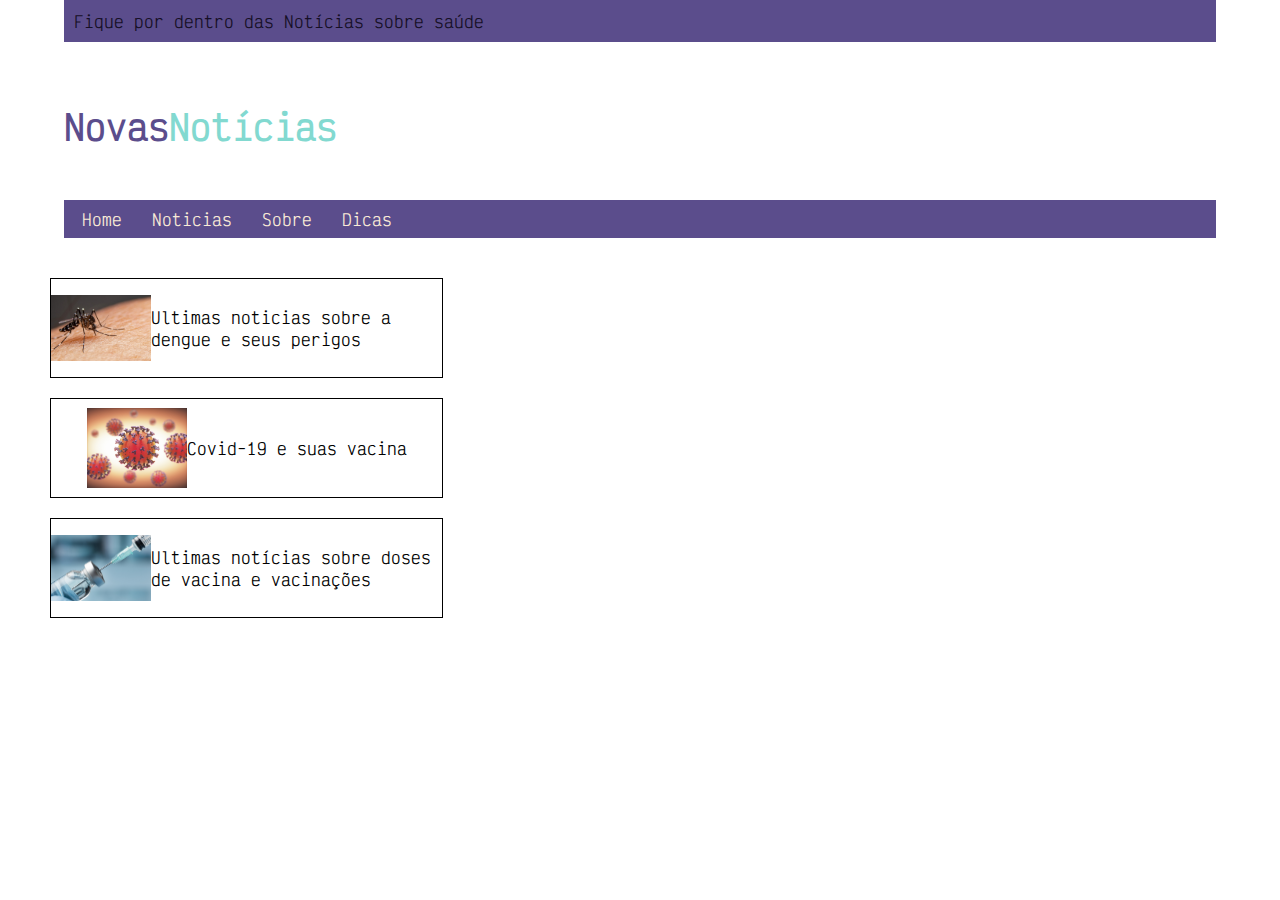
==== index.html @ b9c5b4da "ok" ====
<!DOCTYPE html>
<html lang="en">
<head>
    <meta charset="UTF-8">
    <meta name="viewport" content="width=device-width, initial-scale=1.0">
    <link rel="stylesheet" href="css/style.css">
    <link rel="shortcut icon" href="img/assistencia-medica_318-164037.avif" type="image/x-icon">
    
    <title>Novas Notícias</title>
</head>
    
    <body>
    <header>
        <div class="center">
         <div class="header">
            <p> Fique por dentro das Notícias sobre saúde</p>
        </div>

        <div class="wraper-header">
            <div class="logo">
                <h2><span>Novas</span>Notícias</h2>
                <div class="banner">
                    
                </div>
            </div>
        </div>
    </div>
</header>
<div class="center">
    <div class="menu-main">
        <a href="index.html">Home</a>
        <a href="noticias.html">Noticias</a>
        <a href="informa.html">Sobre</a>
        <a href="dicas.html">Dicas</a>
</div>
    <section class="noticias">
        <div class="center">
            <div class="noticias-wraper">
                <div class="noticias-destaque">
                
                    </div>
                </div>
            </div>
        </div>
    </section>
</div>
<div class="outras-noticias-1"></div>
    </style>
    <section class="linha">
        <div class="grid"> <img src="img/mosquito.jpeg" alt="dengue" width="100px"> <p> Ultimas noticias sobre a dengue e seus perigos</p></div>
    </section>
    <section class="linha">
    <div class="grid"> <img src="img/covid-19.jpg" alt="Covid 19 dados" width="100px"> <p>Covid-19 e suas vacina </p></div>
    </section>
    <section class="linha">
        <div class="grid"> <img src="img/vacinass.jpg" alt="Vacinação e vacinas" width="100px"><p> Ultimas notícias sobre doses de vacina e vacinações</p></div>
    </section>
    </body>
</html>
---- css/style.css ----
@import url('https://fonts.googleapis.com/css2?family=Gruppo&family=Nunito+Sans:ital,opsz,wght@1,6..12,200;1,6..12,300&family=Victor+Mono:wght@200&display=swap');
*{
    margin: 0px;
    padding: 0px;
    box-sizing: border-box;
}
.center{
    display: flex;
    max-width: 1800px;
    margin: 0 auto;
    padding: 0 5%;
    flex-wrap: wrap;
}
.header{
    width: 100%;
    background-color:#5B4D8C ;
}
.header p{
    color: #160F26;
    padding: 10px;
}
header h2 span{
    color: #5B4D8C;
}
header h2{
    font-size: 35px ;
    color: #82D9D0;
}
.logo{
    margin-top: 10px;
}
.wraper-header{
    padding: 50px 0;
    width: 100%;
    display: flex;
    justify-content: space-between;
}
.menu-main{
    width: 100%;
    background-color: #5B4D8C;
    padding: 8px;
}
.menu-main a{
    display: inline-block;
    margin:0 10px;
    color: antiquewhite;
    text-decoration: none;
}
.menu-main a:hover{
    text-decoration: underline ;
}
.noticias-wraper{
    display: inline-block;
    width: 100%;
}
.noticias-destaque{
    width: 15%;
    padding-top: 1%;
    background-color:#ffffff;
    border: 1px solid white;
    position: relative ;
}
.noticias-destaque-single{
    left: 0;
    top: 0;
    position: absolute;
    width: 100%;
    height: 100%;
    background-size: cover;
    background-position: center;
}
.noticias-destaque-single h3{
    padding: 10px;
    color: #5B4D8C;
}
.grid{
    height: 100px;
    border: 1px solid black;
    justify-content: center;
    align-items: center;
    display: flex;
}
.linha{
    display: grid;
    grid-template-columns: 1fr 1fr 1fr;
    margin: 20px 50px;
    color: black;
 }
 .outras-noticias-1{
    display: inline-block;
    width: 100%;
 }
 .outras-noticias{
    width: 85%;
    padding-top: 2%;
    background-color: white;
    border: 1px solid white;
    position: relative;
 }
 div{
    font-family: 'Gruppo', sans-serif;
    font-family: 'Nunito Sans', sans-serif;
    font-family: 'Victor Mono', monospace;
 }
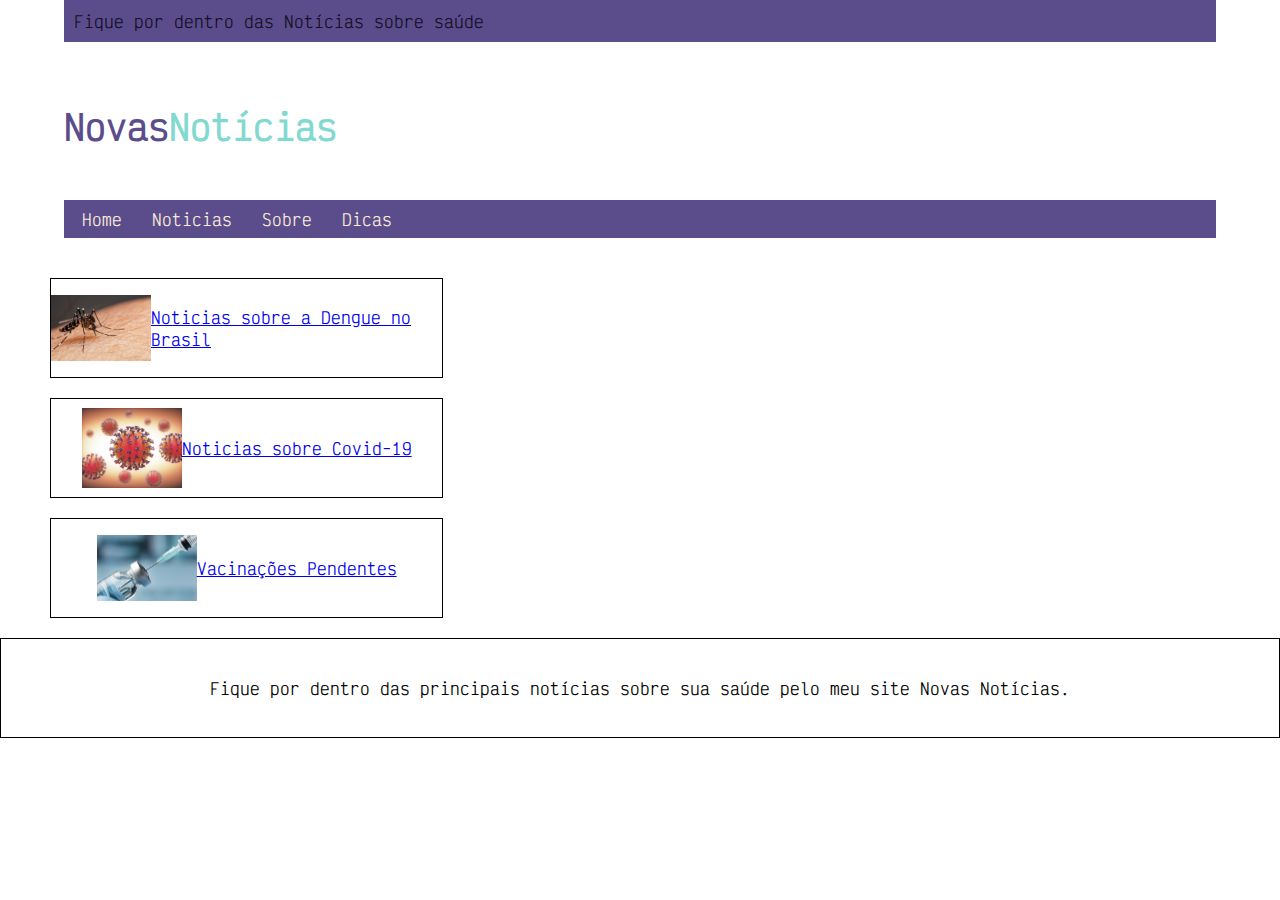
==== commit f5261cce: "ok" ====
--- a/index.html
+++ b/index.html
@@ -47,13 +47,14 @@
 <div class="outras-noticias-1"></div>
     </style>
     <section class="linha">
-        <div class="grid"> <img src="img/mosquito.jpeg" alt="dengue" width="100px"> <p> Ultimas noticias sobre a dengue e seus perigos</p></div>
+        <div class="grid"> <img src="img/mosquito.jpeg" alt="dengue" width="100px"><a href="informa.html"> Noticias sobre a Dengue no Brasil</a></p></div>
     </section>
     <section class="linha">
-    <div class="grid"> <img src="img/covid-19.jpg" alt="Covid 19 dados" width="100px"> <p>Covid-19 e suas vacina </p></div>
+    <div class="grid"> <img src="img/covid-19.jpg" alt="Covid 19 dados" width="100px"> <a href="informa.html">Noticias sobre Covid-19</a></div>
     </section>
     <section class="linha">
-        <div class="grid"> <img src="img/vacinass.jpg" alt="Vacinação e vacinas" width="100px"><p> Ultimas notícias sobre doses de vacina e vacinações</p></div>
+        <div class="grid"> <img src="img/vacinass.jpg" alt="Vacinação e vacinas" width="100px"><a href="informa.html"> Vacinações Pendentes </a>  </div>
     </section>
+    <div class="grid"> Fique por dentro das principais notícias sobre sua saúde pelo meu site Novas Notícias.</div>
     </body>
 </html>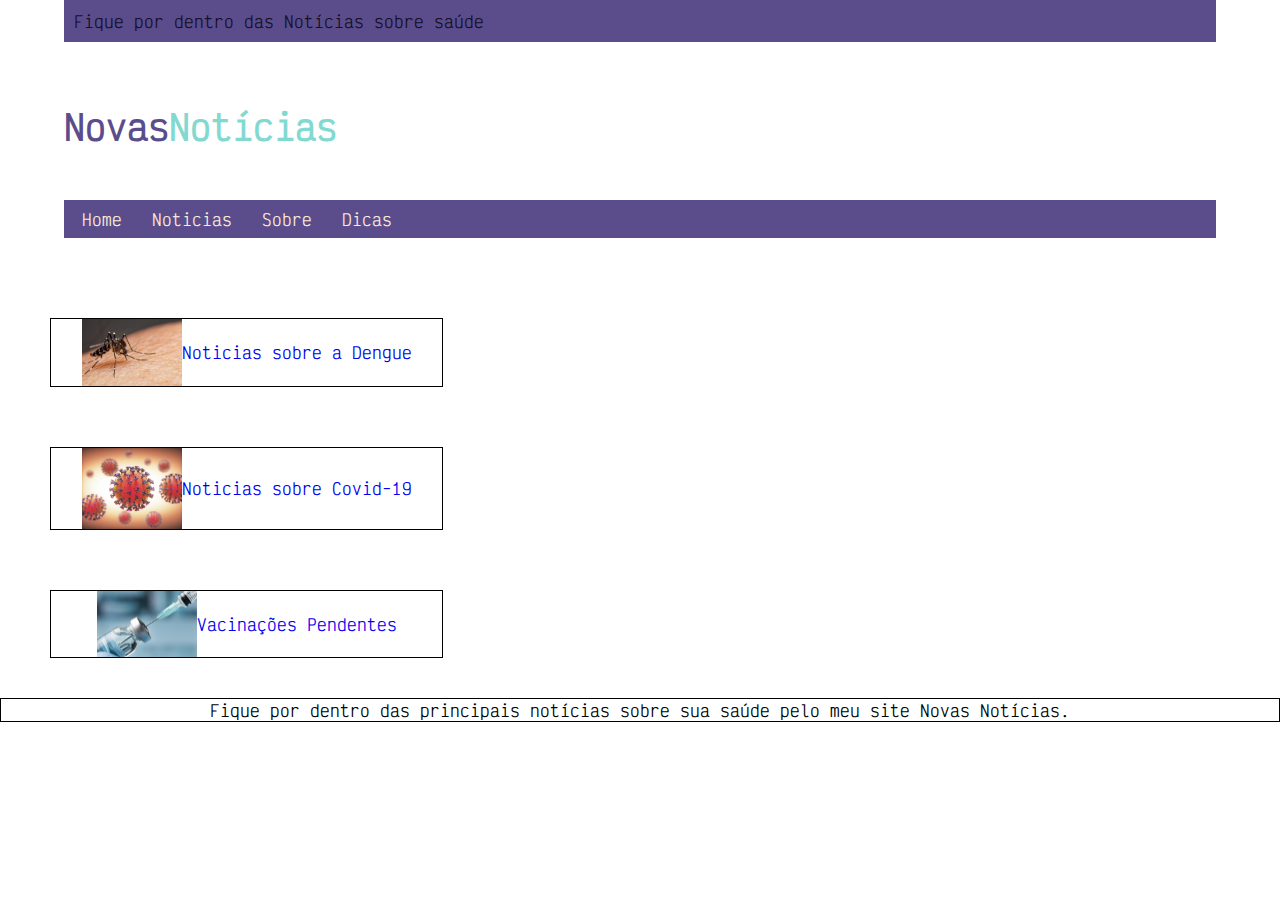
==== commit 6157837b: "ok" ====
--- a/index.html
+++ b/index.html
@@ -47,7 +47,7 @@
 <div class="outras-noticias-1"></div>
     </style>
     <section class="linha">
-        <div class="grid"> <img src="img/mosquito.jpeg" alt="dengue" width="100px"><a href="informa.html"> Noticias sobre a Dengue no Brasil</a></p></div>
+        <div class="grid"> <img src="img/mosquito.jpeg" alt="dengue" width="100px"><a href="informa.html"> Noticias sobre a Dengue</a></p></div>
     </section>
     <section class="linha">
     <div class="grid"> <img src="img/covid-19.jpg" alt="Covid 19 dados" width="100px"> <a href="informa.html">Noticias sobre Covid-19</a></div>
--- a/css/style.css
+++ b/css/style.css
@@ -7,7 +7,7 @@
 }
 .center{
     display: flex;
-    max-width: 1800px;
+    max-width: 2000px;
     margin: 0 auto;
     padding: 0 5%;
     flex-wrap: wrap;
@@ -75,7 +75,8 @@
     color: #5B4D8C;
 }
 .grid{
-    height: 100px;
+    height: auto;
+    margin-top: 40px;
     border: 1px solid black;
     justify-content: center;
     align-items: center;
@@ -85,7 +86,7 @@
     display: grid;
     grid-template-columns: 1fr 1fr 1fr;
     margin: 20px 50px;
-    color: black;
+    color: white;
  }
  .outras-noticias-1{
     display: inline-block;
@@ -103,4 +104,8 @@
     font-family: 'Nunito Sans', sans-serif;
     font-family: 'Victor Mono', monospace;
  }
- + a{
+    text-decoration: none;
+ }
+ 
+
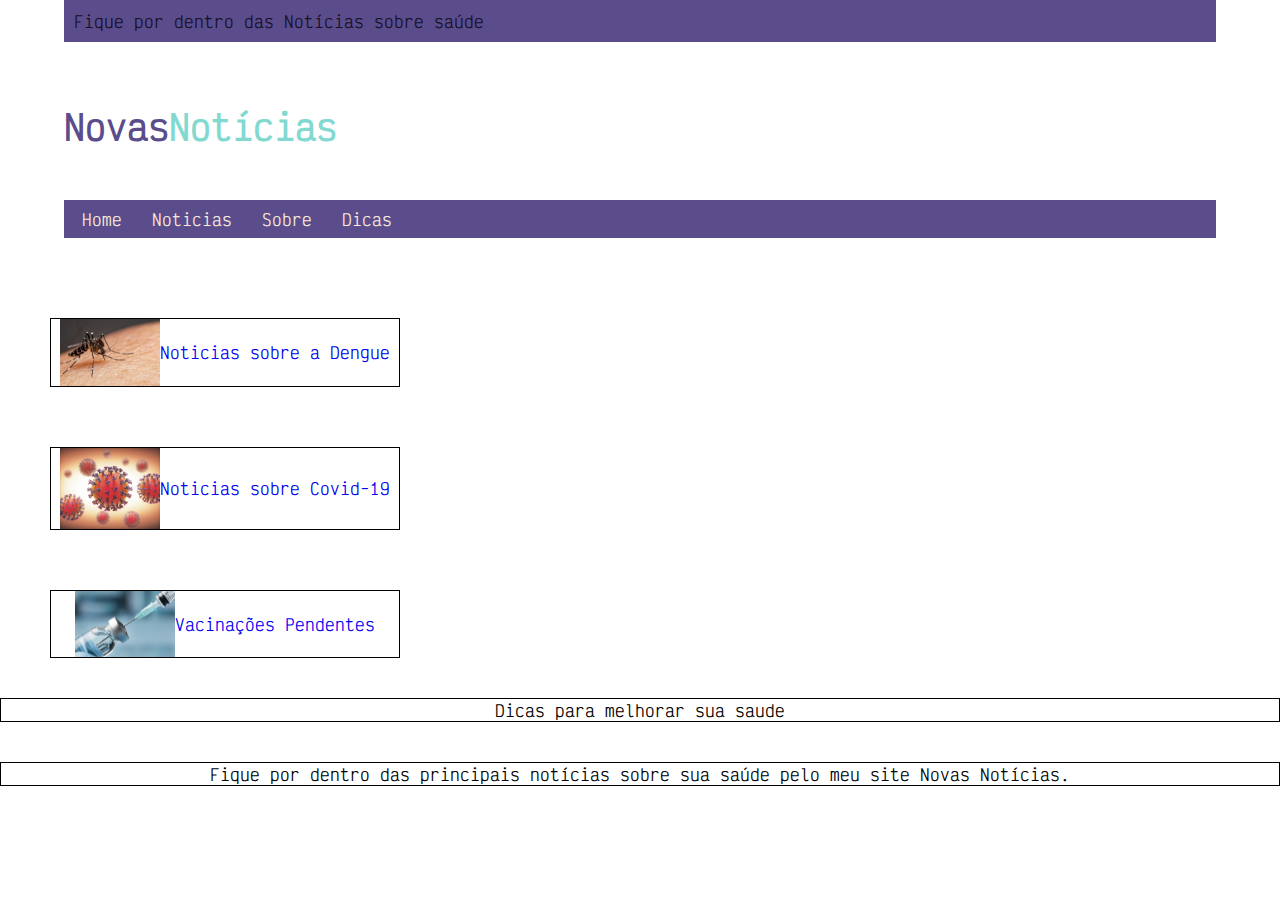
==== commit 054d14fa: "fazendo" ====
--- a/index.html
+++ b/index.html
@@ -55,6 +55,12 @@
     <section class="linha">
         <div class="grid"> <img src="img/vacinass.jpg" alt="Vacinação e vacinas" width="100px"><a href="informa.html"> Vacinações Pendentes </a>  </div>
     </section>
+     <div class="grid">
+            <P>Dicas para melhorar sua saude</P>
+        </div>
     <div class="grid"> Fique por dentro das principais notícias sobre sua saúde pelo meu site Novas Notícias.</div>
+    <section class="linha">
+       
+    </section>
     </body>
 </html>--- a/css/style.css
+++ b/css/style.css
@@ -84,7 +84,7 @@
 }
 .linha{
     display: grid;
-    grid-template-columns: 1fr 1fr 1fr;
+    grid-template-columns: 350px 2fr 3fr;
     margin: 20px 50px;
     color: white;
  }
@@ -107,5 +107,11 @@
  a{
     text-decoration: none;
  }
+ .container {
+    display: grid;
+    grid-template-columns: repeat(3, auto);
+    grid-template-rows: 60px 60px;
+    justify-content: center;
+ }
  
 
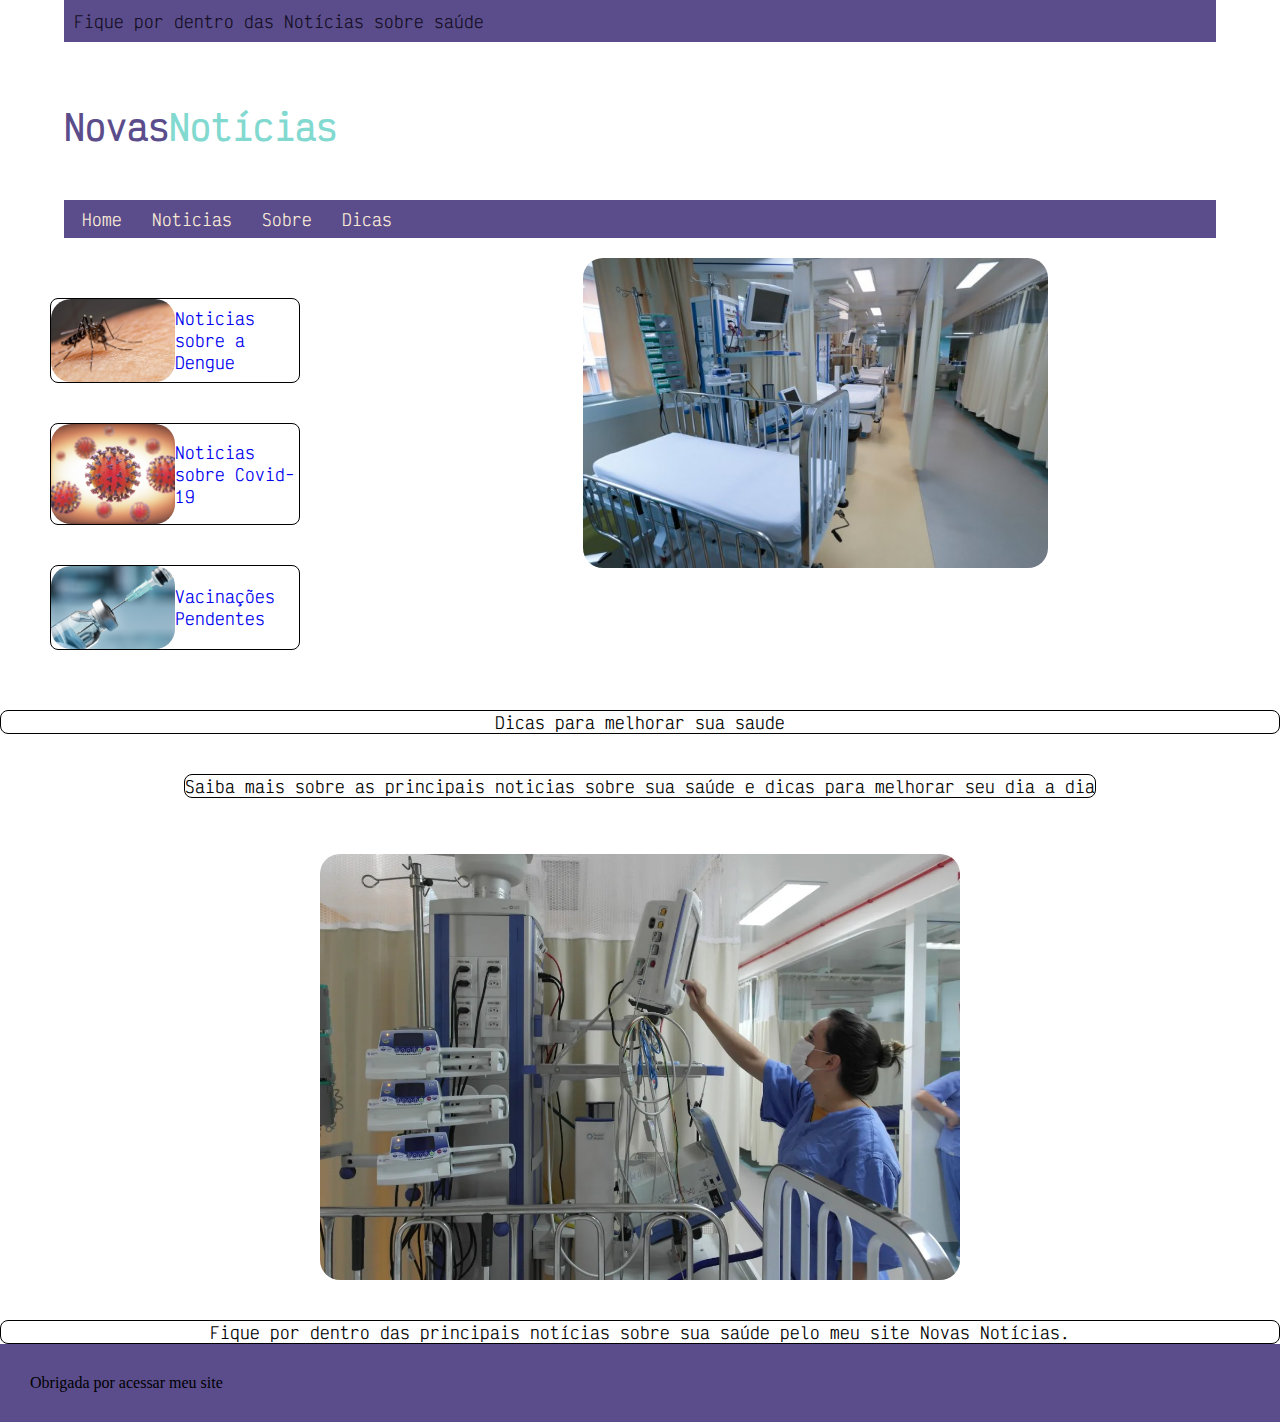
==== commit 885f2db2: "ok" ====
--- a/index.html
+++ b/index.html
@@ -1,66 +1,92 @@
 <!DOCTYPE html>
 <html lang="en">
+
 <head>
     <meta charset="UTF-8">
     <meta name="viewport" content="width=device-width, initial-scale=1.0">
     <link rel="stylesheet" href="css/style.css">
     <link rel="shortcut icon" href="img/assistencia-medica_318-164037.avif" type="image/x-icon">
-    
+
     <title>Novas Notícias</title>
 </head>
-    
-    <body>
+
+<body>
     <header>
         <div class="center">
-         <div class="header">
-            <p> Fique por dentro das Notícias sobre saúde</p>
-        </div>
+            <div class="header">
+                <p> Fique por dentro das Notícias sobre saúde</p>
+            </div>
 
-        <div class="wraper-header">
-            <div class="logo">
-                <h2><span>Novas</span>Notícias</h2>
-                <div class="banner">
-                    
-                </div>
-            </div>
-        </div>
-    </div>
-</header>
-<div class="center">
-    <div class="menu-main">
-        <a href="index.html">Home</a>
-        <a href="noticias.html">Noticias</a>
-        <a href="informa.html">Sobre</a>
-        <a href="dicas.html">Dicas</a>
-</div>
-    <section class="noticias">
-        <div class="center">
-            <div class="noticias-wraper">
-                <div class="noticias-destaque">
-                
+            <div class="wraper-header">
+                <div class="logo">
+                    <h2><span>Novas</span>Notícias</h2>
+                    <div class="banner">
+
                     </div>
                 </div>
             </div>
         </div>
+    </header>
+    <div class="center">
+        <div class="menu-main">
+            <a href="index.html">Home</a>
+            <a href="noticias.html">Noticias</a>
+            <a href="informa.html">Sobre</a>
+            <a href="dicas.html">Dicas</a>
+        </div>
+        <section class="noticias">
+            <div class="center">
+                <div class="noticias-wraper">
+                    <div class="noticias-destaque">
+
+                    </div>
+                </div>
+            </div>
+    </div>
     </section>
-</div>
-<div class="outras-noticias-1"></div>
+    </div>
+    <div class="outras-noticias-1"></div>
     </style>
-    <section class="linha">
-        <div class="grid"> <img src="img/mosquito.jpeg" alt="dengue" width="100px"><a href="informa.html"> Noticias sobre a Dengue</a></p></div>
+
+    <main>
+        <div class="esq">
+            <section class="linha">
+                <div class="grid"> <img src="img/mosquito.jpeg" alt="dengue" width="100px"><a href="informa.html"> Noticias
+                        sobre a Dengue</a></p>
+                </div>
+            </section>
+            <section class="linha">
+                <div class="grid"> <img src="img/covid-19.jpg" alt="Covid 19 dados" width="100px"> <a
+                        href="informa.html">Noticias sobre Covid-19</a></div>
+            </section>
+            <section class="linha">
+                <div class="grid"> <img src="img/vacinass.jpg" alt="Vacinação e vacinas" width="100px"><a href="informa.html">
+                        Vacinações Pendentes </a> </div>
+            </section>
+        
+
+        </div>
+        <div class="dir">
+
+            <img src="img/mais_saude_47_leito.jpg" alt="Leitos">
+        </div>
+
+    </main>
+
+
+  
+
+    <div class="grid">
+        <P>Dicas para melhorar sua saude</P>
+    </div>
+    <section class="container">
+        <div class="grid">Saiba mais sobre as principais noticias sobre sua saúde e dicas para melhorar seu dia a dia
+        </div>
     </section>
-    <section class="linha">
-    <div class="grid"> <img src="img/covid-19.jpg" alt="Covid 19 dados" width="100px"> <a href="informa.html">Noticias sobre Covid-19</a></div>
-    </section>
-    <section class="linha">
-        <div class="grid"> <img src="img/vacinass.jpg" alt="Vacinação e vacinas" width="100px"><a href="informa.html"> Vacinações Pendentes </a>  </div>
-    </section>
-     <div class="grid">
-            <P>Dicas para melhorar sua saude</P>
-        </div>
+    <section> <img src="img/whatsapp-image-2022-02-16-at-10.31.50.webp" alt="Hospital"></section>
+
     <div class="grid"> Fique por dentro das principais notícias sobre sua saúde pelo meu site Novas Notícias.</div>
-    <section class="linha">
-       
-    </section>
-    </body>
+    <footer> Obrigada por acessar meu site</footer>
+</body>
+
 </html>--- a/css/style.css
+++ b/css/style.css
@@ -75,16 +75,24 @@
     color: #5B4D8C;
 }
 .grid{
-    height: auto;
+    height: fit-content;
     margin-top: 40px;
     border: 1px solid black;
     justify-content: center;
     align-items: center;
     display: flex;
+    border-radius: 8px;
 }
+
+main{
+    display: grid;
+    grid-template-columns: 350px 1fr;
+}
+
 .linha{
-    display: grid;
+    /*display: grid;
     grid-template-columns: 350px 2fr 3fr;
+    */
     margin: 20px 50px;
     color: white;
  }
@@ -113,5 +121,17 @@
     grid-template-rows: 60px 60px;
     justify-content: center;
  }
+ img{
+    margin: auto;
+    display: block;
+    width: 50%;
+    border-radius: 20px;
+ }
+ footer{
+    width: 100%;
+    background-color: #5B4D8C;
+    padding: 30px;
+}
+ 
  
 
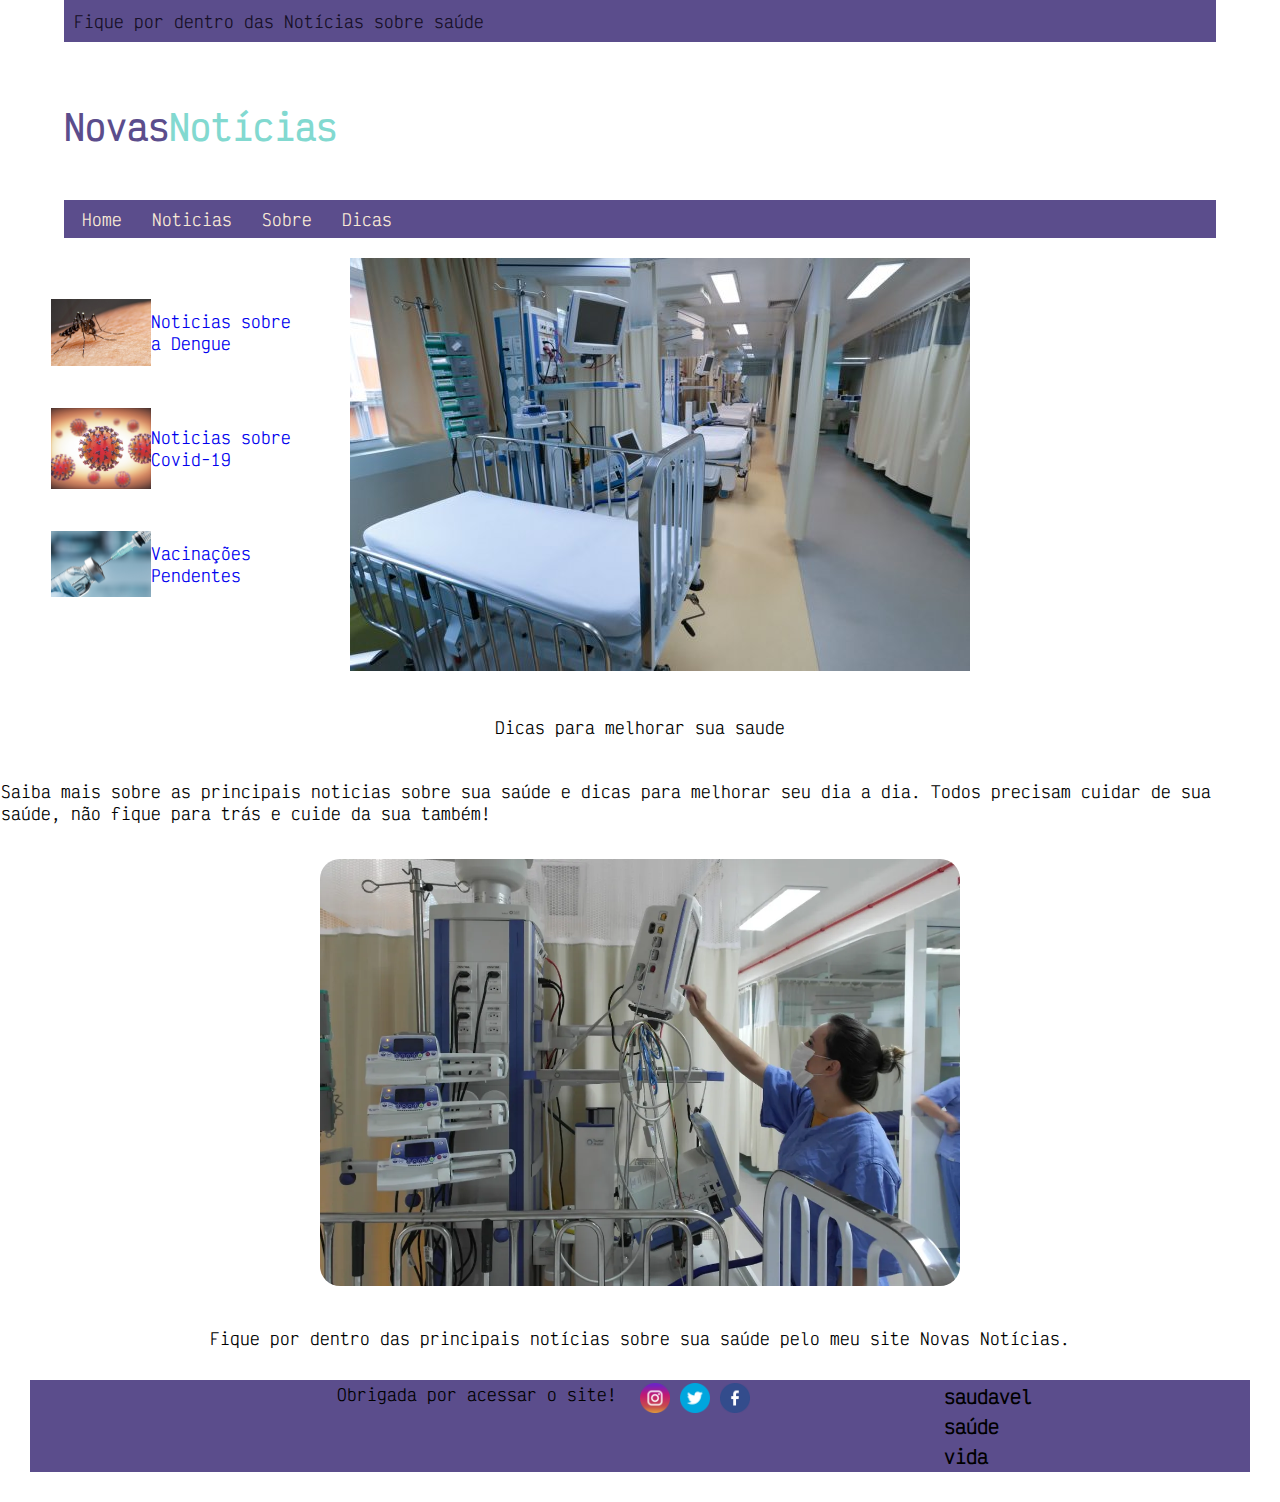
==== commit efb62a84: "ok" ====
--- a/index.html
+++ b/index.html
@@ -66,7 +66,7 @@
         
 
         </div>
-        <div class="dir">
+        <div class="div">
 
             <img src="img/mais_saude_47_leito.jpg" alt="Leitos">
         </div>
@@ -80,13 +80,39 @@
         <P>Dicas para melhorar sua saude</P>
     </div>
     <section class="container">
-        <div class="grid">Saiba mais sobre as principais noticias sobre sua saúde e dicas para melhorar seu dia a dia
+        <div class="grid"> Saiba mais sobre as principais noticias sobre sua saúde e dicas para melhorar seu dia a dia. Todos precisam cuidar de sua saúde, não fique para trás e cuide da sua também!
         </div>
     </section>
-    <section> <img src="img/whatsapp-image-2022-02-16-at-10.31.50.webp" alt="Hospital"></section>
+    <section> <img class="image" src="img/whatsapp-image-2022-02-16-at-10.31.50.webp" alt="Hospital"></section>
 
     <div class="grid"> Fique por dentro das principais notícias sobre sua saúde pelo meu site Novas Notícias.</div>
-    <footer> Obrigada por acessar meu site</footer>
+    <footer> 
+        <div id="footer_content">
+            <div id="footer_contacts">
+            </div>
+            <p> Obrigada por acessar o site!</p>
+            
+            <div class="footer-socialmedia">
+          <img src="img/instagram.png" alt="instagram" width="30px">
+          <img src="img/twitter.png" alt="twitter" width="30px">
+          <img src="img/facebook.png" alt="facebook" width="30px">
+            </div>
+
+           
+            <ul class="footer-list">
+                <li>
+                    <h3> saudavel</h3>
+                </li>
+                <li>
+                    <h3> saúde </h3>
+                </li>
+                <li>
+                    <h3> vida</h3>
+                </li>
+            </ul>
+            <div id="footer_subscribe"> </div>
+        </div>
+    </footer>
 </body>
 
 </html>--- a/css/style.css
+++ b/css/style.css
@@ -77,7 +77,7 @@
 .grid{
     height: fit-content;
     margin-top: 40px;
-    border: 1px solid black;
+    border: 1px solid transparent;
     justify-content: center;
     align-items: center;
     display: flex;
@@ -95,6 +95,7 @@
     */
     margin: 20px 50px;
     color: white;
+
  }
  .outras-noticias-1{
     display: inline-block;
@@ -121,7 +122,7 @@
     grid-template-rows: 60px 60px;
     justify-content: center;
  }
- img{
+.image{
     margin: auto;
     display: block;
     width: 50%;
@@ -129,9 +130,28 @@
  }
  footer{
     width: 100%;
-    background-color: #5B4D8C;
     padding: 30px;
 }
- 
+#footer_content {
+    background-color:#5B4D8C ;
+    display: grid;
+    grid-template-columns: repeat(4, 1fr);
+    padding: 3px;
+
+}
+#footer_contacts h1{
+    margin-bottom: 0.75rem ;
+}
+#fotter_socialmedia{
+    display: flex;
+    gap: 2rem;
+    margin-top: 1.5rem;
+}
+.footer-list{
+    display: flex;
+    flex-direction: column;
+    gap: 0.25rem;
+    list-style: none;
+}
  
 
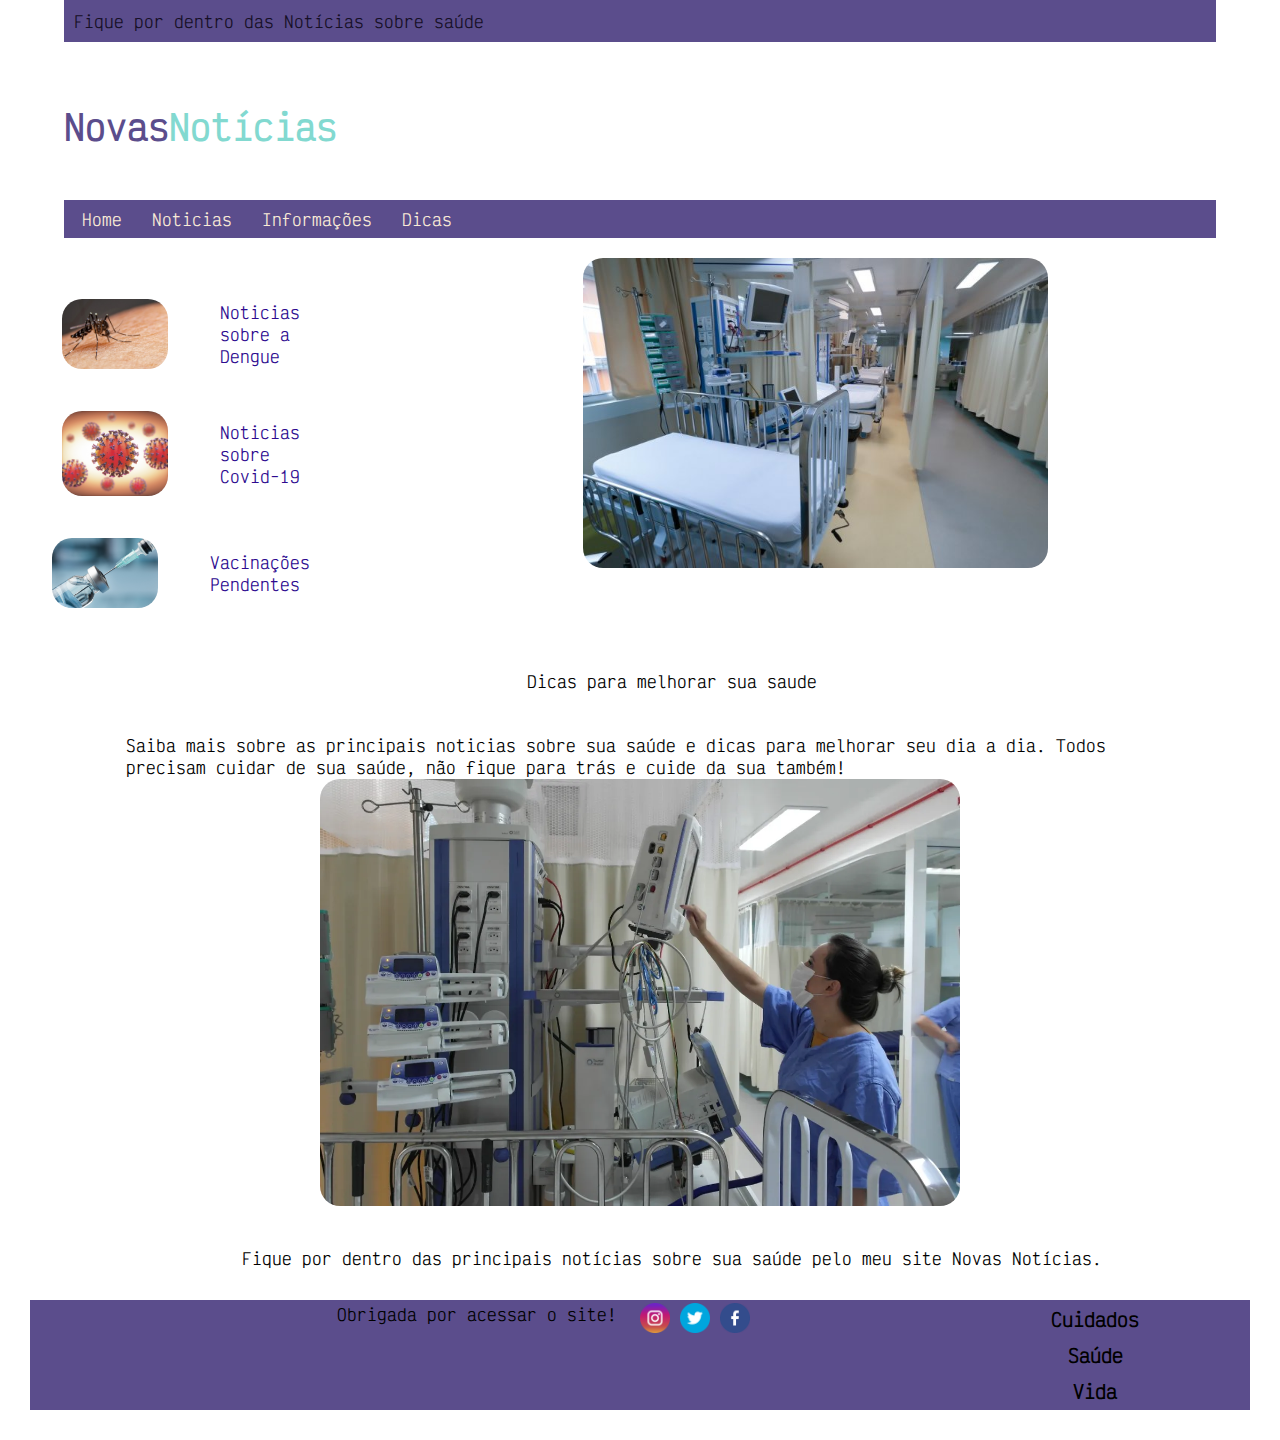
==== commit 6bb60dea: "ok" ====
--- a/index.html
+++ b/index.html
@@ -31,7 +31,7 @@
         <div class="menu-main">
             <a href="index.html">Home</a>
             <a href="noticias.html">Noticias</a>
-            <a href="informa.html">Sobre</a>
+            <a href="informa.html">Informações</a>
             <a href="dicas.html">Dicas</a>
         </div>
         <section class="noticias">
@@ -51,24 +51,23 @@
     <main>
         <div class="esq">
             <section class="linha">
-                <div class="grid"> <img src="img/mosquito.jpeg" alt="dengue" width="100px"><a href="informa.html"> Noticias
+                <div class="grid"> <img class="image" src="img/mosquito.jpeg" alt="dengue" width="100px"><a href="informa.html"> Noticias
                         sobre a Dengue</a></p>
                 </div>
             </section>
             <section class="linha">
-                <div class="grid"> <img src="img/covid-19.jpg" alt="Covid 19 dados" width="100px"> <a
+                <div class="grid"> <img class="image" src="img/covid-19.jpg" alt="Covid 19 dados" width="100px"> <a
                         href="informa.html">Noticias sobre Covid-19</a></div>
             </section>
             <section class="linha">
-                <div class="grid"> <img src="img/vacinass.jpg" alt="Vacinação e vacinas" width="100px"><a href="informa.html">
+                <div class="grid"> <img class="image" src="img/vacinass.jpg" alt="Vacinação e vacinas" width="100px"><a href="informa.html">
                         Vacinações Pendentes </a> </div>
             </section>
         
 
         </div>
         <div class="div">
-
-            <img src="img/mais_saude_47_leito.jpg" alt="Leitos">
+           <img class="image" src="img/mais_saude_47_leito.jpg" alt="Leitos">
         </div>
 
     </main>
@@ -83,7 +82,7 @@
         <div class="grid"> Saiba mais sobre as principais noticias sobre sua saúde e dicas para melhorar seu dia a dia. Todos precisam cuidar de sua saúde, não fique para trás e cuide da sua também!
         </div>
     </section>
-    <section> <img class="image" src="img/whatsapp-image-2022-02-16-at-10.31.50.webp" alt="Hospital"></section>
+    <section> <div><img class="image" src="img/whatsapp-image-2022-02-16-at-10.31.50.webp" alt="Hospital"></div></section>
 
     <div class="grid"> Fique por dentro das principais notícias sobre sua saúde pelo meu site Novas Notícias.</div>
     <footer> 
@@ -101,13 +100,13 @@
            
             <ul class="footer-list">
                 <li>
-                    <h3> saudavel</h3>
+                    <h3> Cuidados</h3>
                 </li>
                 <li>
-                    <h3> saúde </h3>
+                    <h3> Saúde </h3>
                 </li>
                 <li>
-                    <h3> vida</h3>
+                    <h3> Vida</h3>
                 </li>
             </ul>
             <div id="footer_subscribe"> </div>
--- a/css/style.css
+++ b/css/style.css
@@ -5,6 +5,7 @@
     padding: 0px;
     box-sizing: border-box;
 }
+
 .center{
     display: flex;
     max-width: 2000px;
@@ -12,48 +13,60 @@
     padding: 0 5%;
     flex-wrap: wrap;
 }
+
 .header{
     width: 100%;
     background-color:#5B4D8C ;
 }
+
 .header p{
     color: #160F26;
     padding: 10px;
-}
+
+}
+
 header h2 span{
     color: #5B4D8C;
 }
+
 header h2{
     font-size: 35px ;
     color: #82D9D0;
 }
+
 .logo{
     margin-top: 10px;
 }
+
 .wraper-header{
     padding: 50px 0;
     width: 100%;
     display: flex;
     justify-content: space-between;
 }
+
 .menu-main{
     width: 100%;
     background-color: #5B4D8C;
     padding: 8px;
 }
+
 .menu-main a{
     display: inline-block;
     margin:0 10px;
     color: antiquewhite;
     text-decoration: none;
 }
+
 .menu-main a:hover{
     text-decoration: underline ;
 }
+
 .noticias-wraper{
     display: inline-block;
     width: 100%;
 }
+
 .noticias-destaque{
     width: 15%;
     padding-top: 1%;
@@ -61,6 +74,7 @@
     border: 1px solid white;
     position: relative ;
 }
+
 .noticias-destaque-single{
     left: 0;
     top: 0;
@@ -70,10 +84,12 @@
     background-size: cover;
     background-position: center;
 }
+
 .noticias-destaque-single h3{
     padding: 10px;
     color: #5B4D8C;
 }
+
 .grid{
     height: fit-content;
     margin-top: 40px;
@@ -82,6 +98,8 @@
     align-items: center;
     display: flex;
     border-radius: 8px;
+    margin-right: 5%;
+    margin-left: 10%;
 }
 
 main{
@@ -90,17 +108,16 @@
 }
 
 .linha{
-    /*display: grid;
-    grid-template-columns: 350px 2fr 3fr;
-    */
     margin: 20px 50px;
     color: white;
 
  }
+
  .outras-noticias-1{
     display: inline-block;
     width: 100%;
  }
+
  .outras-noticias{
     width: 85%;
     padding-top: 2%;
@@ -108,30 +125,38 @@
     border: 1px solid white;
     position: relative;
  }
+
  div{
     font-family: 'Gruppo', sans-serif;
     font-family: 'Nunito Sans', sans-serif;
     font-family: 'Victor Mono', monospace;
  }
+
  a{
     text-decoration: none;
- }
+    color: rgb(45, 10, 143);
+    margin-left: 25%;
+ }
+
  .container {
     display: grid;
     grid-template-columns: repeat(3, auto);
-    grid-template-rows: 60px 60px;
     justify-content: center;
- }
+    margin-right: 2%;
+ }
+
 .image{
     margin: auto;
     display: block;
     width: 50%;
     border-radius: 20px;
  }
+
  footer{
     width: 100%;
     padding: 30px;
 }
+
 #footer_content {
     background-color:#5B4D8C ;
     display: grid;
@@ -139,19 +164,46 @@
     padding: 3px;
 
 }
+
 #footer_contacts h1{
     margin-bottom: 0.75rem ;
 }
+
 #fotter_socialmedia{
     display: flex;
     gap: 2rem;
     margin-top: 1.5rem;
 }
+
 .footer-list{
     display: flex;
     flex-direction: column;
     gap: 0.25rem;
     list-style: none;
 }
- 
-
+
+span{
+    font-family: 'Gruppo', sans-serif;
+    font-family: 'Nunito Sans', sans-serif;
+    font-family: 'Victor Mono', monospace;
+}
+
+h1{
+  text-align: center;
+  font-family: 'Gruppo', sans-serif;
+  font-family: 'Nunito Sans', sans-serif;
+  margin-top: 2%;
+  margin-bottom: 2%;
+}
+
+h3{
+    text-align: center;
+    font-family: 'Gruppo', sans-serif;
+    font-family: 'Nunito Sans', sans-serif;
+    font-family: 'Victor Mono', monospace;
+    margin-top: 1%;
+    margin-bottom: 1%;
+}
+
+  
+  
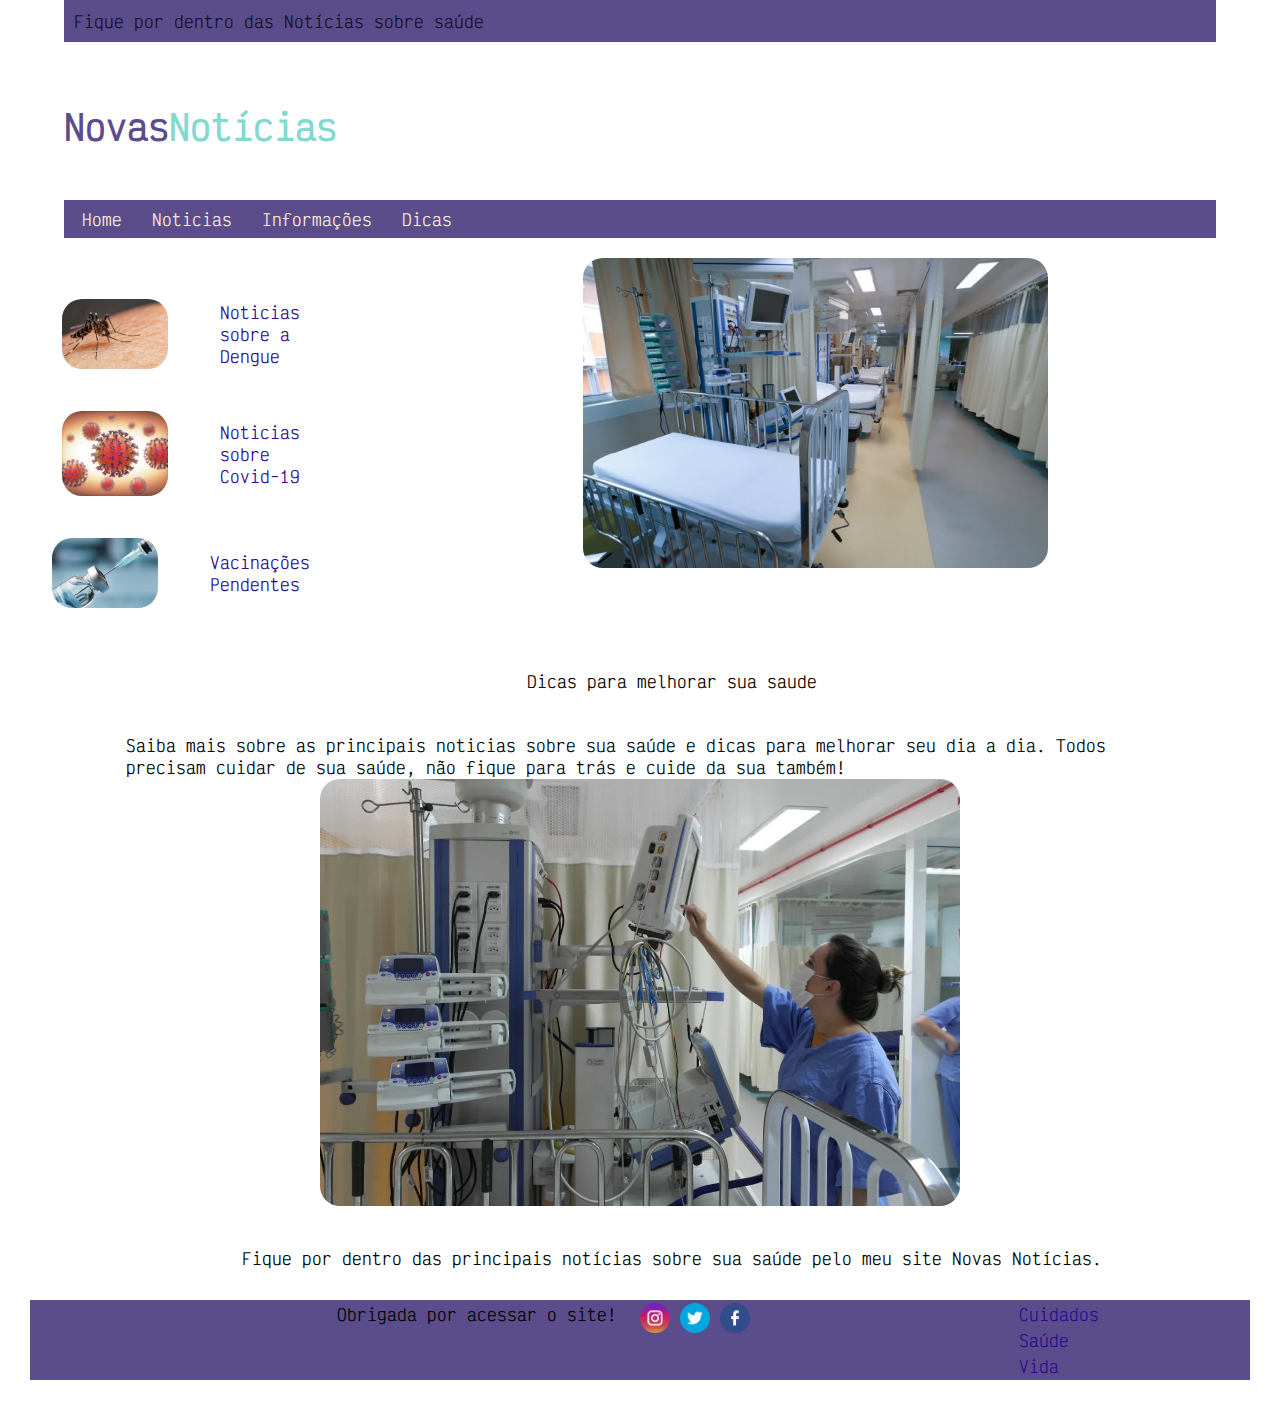
==== commit 90d98da5: "ok" ====
--- a/index.html
+++ b/index.html
@@ -27,22 +27,24 @@
             </div>
         </div>
     </header>
-    <div class="center">
-        <div class="menu-main">
-            <a href="index.html">Home</a>
-            <a href="noticias.html">Noticias</a>
-            <a href="informa.html">Informações</a>
-            <a href="dicas.html">Dicas</a>
-        </div>
-        <section class="noticias">
-            <div class="center">
-                <div class="noticias-wraper">
-                    <div class="noticias-destaque">
+    
+        <div class="center">
+            <div class="menu-main">
+                <a href="index.html">Home</a>
+                <a href="noticias.html">Noticias</a>
+                <a href="informa.html">Informações</a>
+                <a href="dicas.html">Dicas</a>
+            </div>
+            <section class="noticias">
+                <div class="center">
+                    <div class="noticias-wraper">
+                        <div class="noticias-destaque">
 
+                        </div>
                     </div>
                 </div>
             </div>
-    </div>
+
     </section>
     </div>
     <div class="outras-noticias-1"></div>
@@ -51,7 +53,8 @@
     <main>
         <div class="esq">
             <section class="linha">
-                <div class="grid"> <img class="image" src="img/mosquito.jpeg" alt="dengue" width="100px"><a href="informa.html"> Noticias
+                <div class="grid"> <img class="image" src="img/mosquito.jpeg" alt="dengue" width="100px"><a
+                        href="informa.html"> Noticias
                         sobre a Dengue</a></p>
                 </div>
             </section>
@@ -60,57 +63,63 @@
                         href="informa.html">Noticias sobre Covid-19</a></div>
             </section>
             <section class="linha">
-                <div class="grid"> <img class="image" src="img/vacinass.jpg" alt="Vacinação e vacinas" width="100px"><a href="informa.html">
+                <div class="grid"> <img class="image" src="img/vacinass.jpg" alt="Vacinação e vacinas" width="100px"><a
+                        href="noticias.html">
                         Vacinações Pendentes </a> </div>
             </section>
-        
+
 
         </div>
         <div class="div">
-           <img class="image" src="img/mais_saude_47_leito.jpg" alt="Leitos">
+            <img class="image" src="img/mais_saude_47_leito.jpg" alt="Leitos">
         </div>
 
     </main>
 
 
-  
+
 
     <div class="grid">
         <P>Dicas para melhorar sua saude</P>
     </div>
     <section class="container">
-        <div class="grid"> Saiba mais sobre as principais noticias sobre sua saúde e dicas para melhorar seu dia a dia. Todos precisam cuidar de sua saúde, não fique para trás e cuide da sua também!
+        <div class="grid"> Saiba mais sobre as principais noticias sobre sua saúde e dicas para melhorar seu dia a dia.
+            Todos precisam cuidar de sua saúde, não fique para trás e cuide da sua também!
         </div>
     </section>
-    <section> <div><img class="image" src="img/whatsapp-image-2022-02-16-at-10.31.50.webp" alt="Hospital"></div></section>
+    <section>
+        <div><img class="image" src="img/whatsapp-image-2022-02-16-at-10.31.50.webp" alt="Hospital"></div>
+    </section>
 
     <div class="grid"> Fique por dentro das principais notícias sobre sua saúde pelo meu site Novas Notícias.</div>
-    <footer> 
+    <footer>
         <div id="footer_content">
             <div id="footer_contacts">
             </div>
             <p> Obrigada por acessar o site!</p>
-            
+
             <div class="footer-socialmedia">
-          <img src="img/instagram.png" alt="instagram" width="30px">
-          <img src="img/twitter.png" alt="twitter" width="30px">
-          <img src="img/facebook.png" alt="facebook" width="30px">
+                <img src="img/instagram.png" alt="instagram" width="30px">
+                <img src="img/twitter.png" alt="twitter" width="30px">
+                <img src="img/facebook.png" alt="facebook" width="30px">
             </div>
 
-           
-            <ul class="footer-list">
-                <li>
-                    <h3> Cuidados</h3>
-                </li>
-                <li>
-                    <h3> Saúde </h3>
-                </li>
-                <li>
-                    <h3> Vida</h3>
-                </li>
-            </ul>
-            <div id="footer_subscribe"> </div>
-        </div>
+
+            <nav>
+                <ul class="footer-list">
+                    <li>
+                         <a href="#">Cuidados</a>
+                    </li>
+                    <li>
+                    <a href="#">Saúde</a> 
+                    </li>
+                    <li>
+                    <a href="#">Vida</a> 
+                    </li>
+                </ul>
+                <div id="footer_subscribe"> </div>
+            </div>
+            </nav>
     </footer>
 </body>
 
--- a/css/style.css
+++ b/css/style.css
@@ -204,6 +204,11 @@
     margin-top: 1%;
     margin-bottom: 1%;
 }
+.banner{
+    margin-left: 30%;
+    width: 2%;
+    display: grid;
+}
 
   
   
